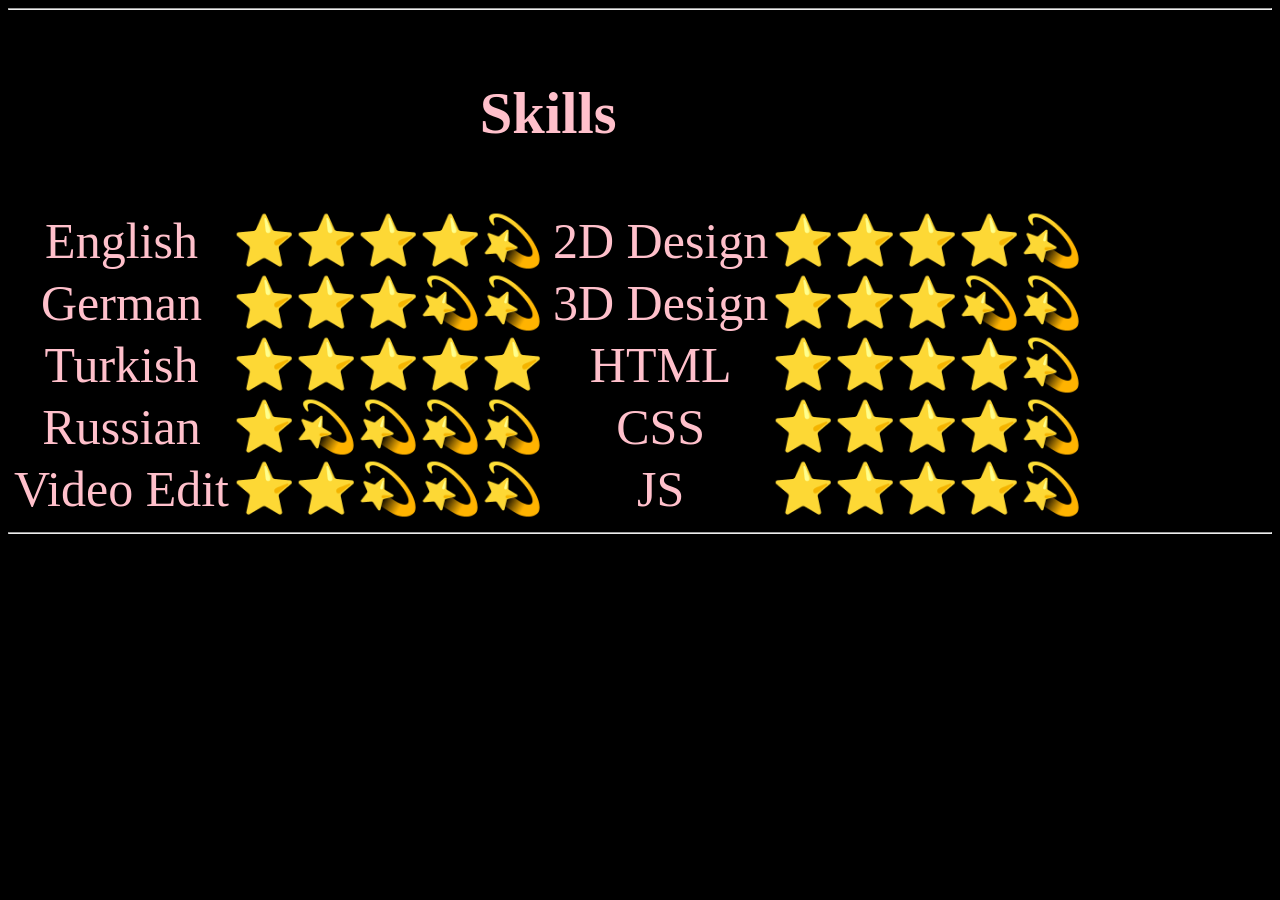
==== skills.html @ 7e65f2c7 "Add files via upload" ====
<!DOCTYPE html>
<html lang="en">

<head>
  <meta charset="UTF-8">
  <meta name="viewport" content="width=device-width, initial-scale=1.0">
  <meta http-equiv="X-UA-Compatible" content="ie=edge">
  <title>Document</title>
  <link rel="stylesheet" href="main.css">
</head>

<body>
  <!-- <table border="1px">
    <thead>
      <th colspan="4"><h3>Skills</h3></th>
    </thead>
    <tbody>
      <tr>
        <td>English</td>
        <td>⭐⭐⭐⭐💫</td>
      </tr>
        <tr>
          <td>German</td>
          <td>⭐⭐⭐💫💫</td>
        </tr>
          <tr>
            <td>Turkish</td>
            <td>⭐⭐⭐⭐⭐</td>
          </tr>

    </tbody>
  </table> -->
<hr>
  <table>
    <thead>
      <th colspan="2">
        <h3>Skills</h3>
      </th>
    </thead>
    <td>
      <table>
        <tbody>
          <tr>
            <td>English</td>
            <td>⭐⭐⭐⭐💫</td>
          </tr>
          <tr>
            <td>German</td>
            <td>⭐⭐⭐💫💫</td>
          </tr>
          <tr>
            <td>Turkish</td>
            <td>⭐⭐⭐⭐⭐</td>
          </tr>
          <tr>
            <td>Russian</td>
            <td>⭐💫💫💫💫</td>
          </tr>
          <tr>
            <td>Video Edit</td>
            <td>⭐⭐💫💫💫</td>
          </tr>

        </tbody>
      </table>
    </td>
    <td>
      <table>
        <tbody>
          <tr>
            <td>2D Design</td>
            <td>⭐⭐⭐⭐💫</td>
          </tr>
          <tr>
            <td>3D Design</td>
            <td>⭐⭐⭐💫💫</td>
          </tr>
          <tr>
            <td>HTML</td>
            <td>⭐⭐⭐⭐💫</td>
          </tr>
          <tr>
            <td>CSS</td>
            <td>⭐⭐⭐⭐💫</td>
          </tr>
          <tr>
            <td>JS</td>
            <td>⭐⭐⭐⭐💫</td>
          </tr>
        </tbody>
      </table>
    </td>
  </table>
<hr>
</body>

</html>
---- main.css ----
body{
  font-stretch: expanded;
}
body{
  background:black;
  color:white;
  color: pink;

}
table{
  font-size:50px;
  text-align: center;
}
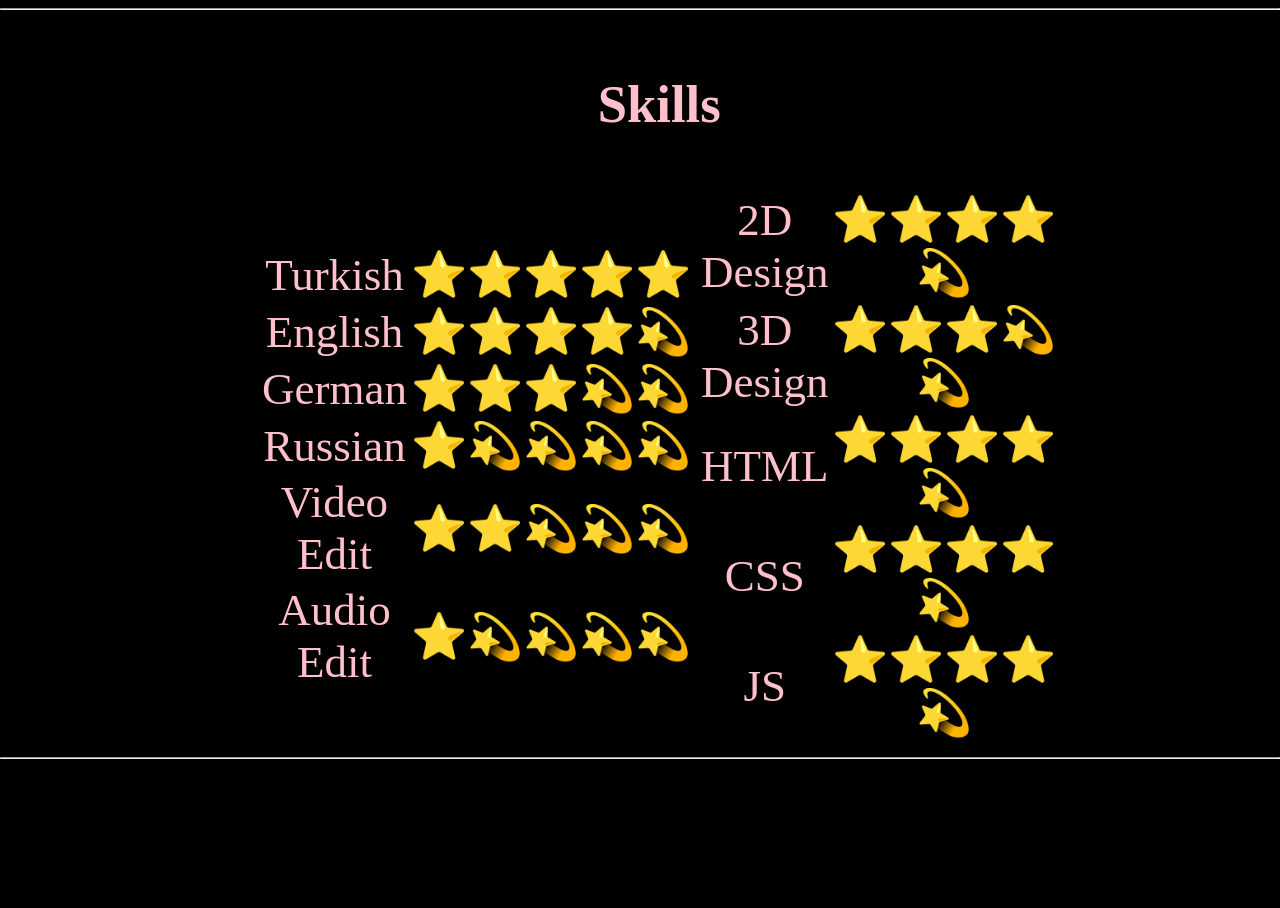
==== commit 4fc6489e: "Add files via upload" ====
--- a/skills.html
+++ b/skills.html
@@ -31,6 +31,7 @@
     </tbody>
   </table> -->
 <hr>
+<div class="container">
   <table>
     <thead>
       <th colspan="2">
@@ -39,7 +40,10 @@
     </thead>
     <td>
       <table>
-        <tbody>
+        <tbody>          <tr>
+                    <td>Turkish</td>
+                    <td>⭐⭐⭐⭐⭐</td>
+                  </tr>
           <tr>
             <td>English</td>
             <td>⭐⭐⭐⭐💫</td>
@@ -48,10 +52,7 @@
             <td>German</td>
             <td>⭐⭐⭐💫💫</td>
           </tr>
-          <tr>
-            <td>Turkish</td>
-            <td>⭐⭐⭐⭐⭐</td>
-          </tr>
+
           <tr>
             <td>Russian</td>
             <td>⭐💫💫💫💫</td>
@@ -60,7 +61,10 @@
             <td>Video Edit</td>
             <td>⭐⭐💫💫💫</td>
           </tr>
-
+          <tr>
+            <td>Audio Edit</td>
+            <td>⭐💫💫💫💫</td>
+          </tr>
         </tbody>
       </table>
     </td>
@@ -86,11 +90,15 @@
           <tr>
             <td>JS</td>
             <td>⭐⭐⭐⭐💫</td>
-          </tr>
+          </tr>    <tr>
+                <td> </td>
+                <td> </td>
+              </tr>
         </tbody>
       </table>
     </td>
   </table>
+</div>
 <hr>
 </body>
 
--- a/main.css
+++ b/main.css
@@ -1,5 +1,10 @@
 body{
   font-stretch: expanded;
+  width: 100%;
+  height: 100vh;
+  border:0px;
+  margin: 0px;
+  padding: 0px
 }
 body{
   background:black;
@@ -8,6 +13,10 @@
 
 }
 table{
-  font-size:50px;
+  font-size:45px;
   text-align: center;
 }
+.container{
+  width: 60%;
+  margin: 0px auto;
+}
